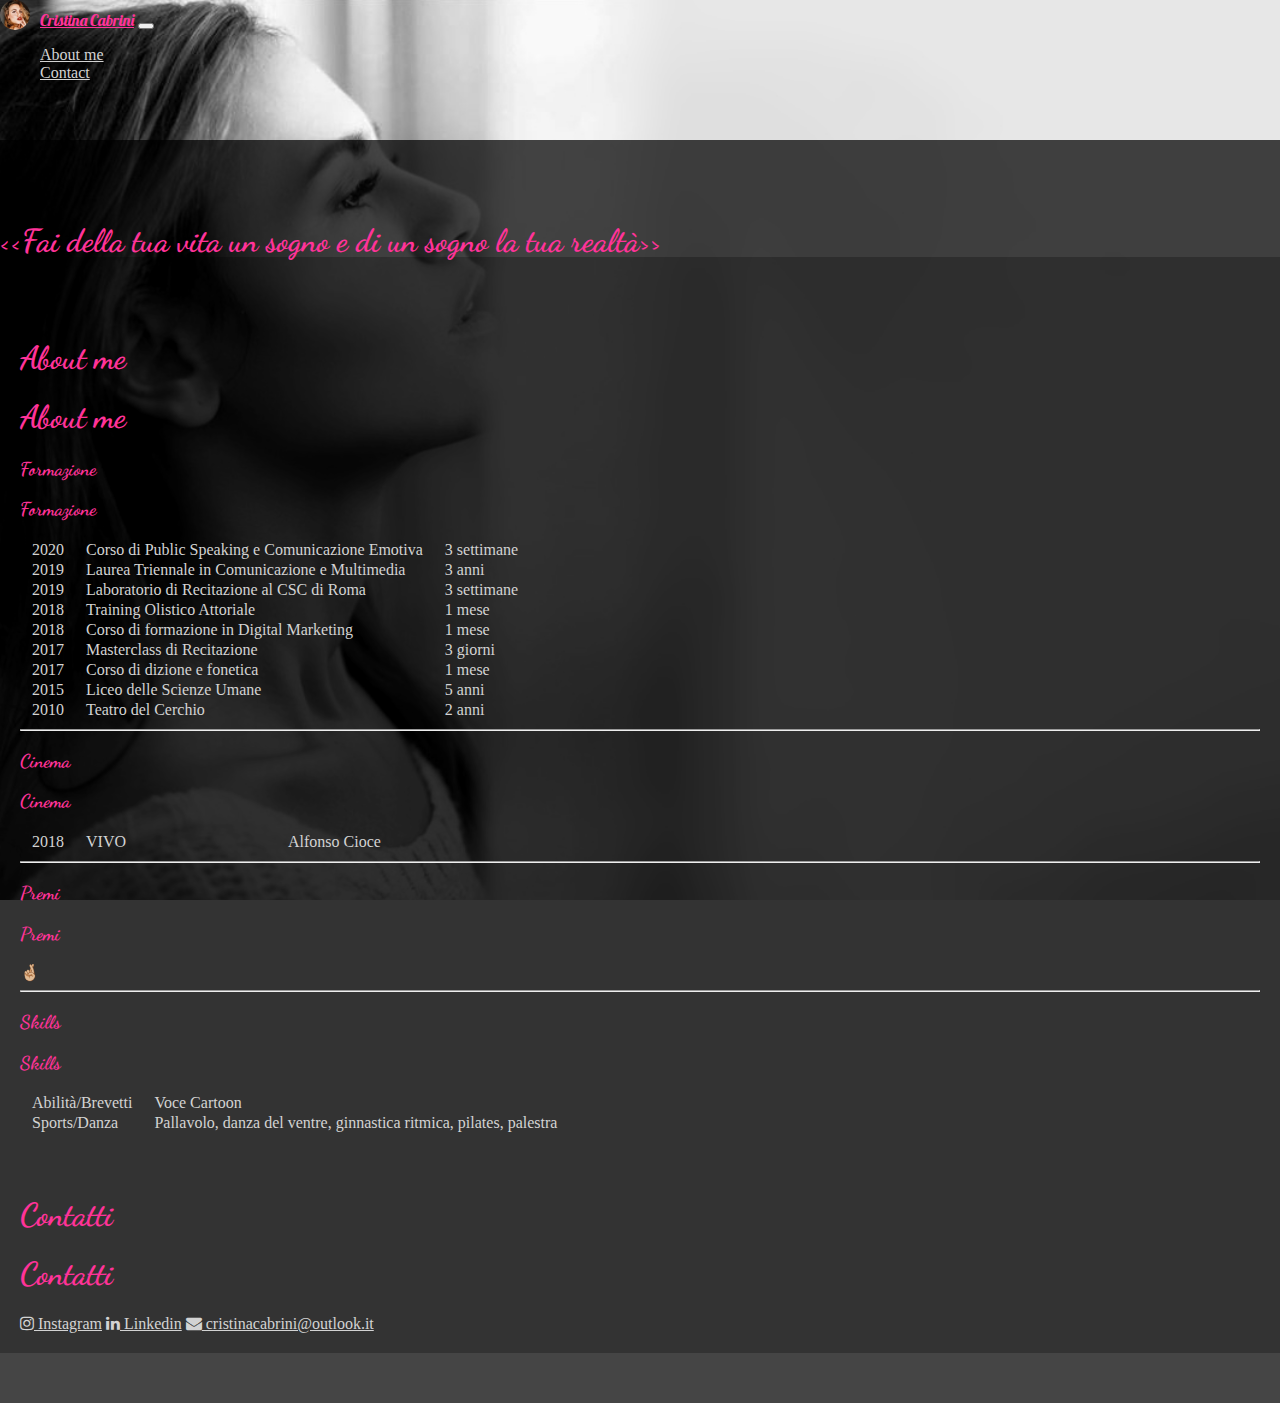
==== index.html @ a115866f "aggiunta sezione about e contatti nuovi" ====
<!DOCTYPE html>
<html>

<head>
    <meta charset="UTF-8">
    <meta name="viewport" content="width=device-width, initial-scale=1.0">
    <title>cristinacabrini.com</title>
    <link rel="stylesheet" href="css/index.css">
    <link rel="shortcut icon" href="favicon.ico" type="image/x-icon">
    <link rel="stylesheet" href="https://stackpath.bootstrapcdn.com/bootstrap/4.5.0/css/bootstrap.min.css" integrity="sha384-9aIt2nRpC12Uk9gS9baDl411NQApFmC26EwAOH8WgZl5MYYxFfc+NcPb1dKGj7Sk" crossorigin="anonymous">
    <link href="https://fonts.googleapis.com/css2?family=Lobster&display=swap" rel="stylesheet">
    <link href="https://fonts.googleapis.com/css2?family=Dancing+Script:wght@700&display=swap" rel="stylesheet">
    <link rel="stylesheet" href="https://cdnjs.cloudflare.com/ajax/libs/font-awesome/4.7.0/css/font-awesome.min.css">
</head>

<body>

    <!-- navbar -->
    <nav class="navbar navbar-expand-lg fixed-top navbar-dark bg-dark">
        <a class="navbar-brand" href="./">Cristina Cabrini</a>
        <!-- nav collapse button -->
        <button class="navbar-toggler" type="button" data-toggle="collapse" data-target="#navbarTogglerDemo01" aria-controls="navbarTogglerDemo01" aria-expanded="false" aria-label="Toggle navigation">
            <span class="navbar-toggler-icon"></span>
          </button>
        <div class="collapse navbar-collapse" id="navbarTogglerDemo01">
            <!-- Navbar content -->
            <ul class="navbar-nav">
                <li class="nav-item">
                    <a class="nav-link" href="#about">About me</a>
                </li>
                <li class="nav-item">
                    <a class="nav-link" href="#contact">Contact</a>
                </li>
            </ul>
        </div>
    </nav>

    <div class="main">
        <div class="content-fluid no-gutters">

            <div class="container text-center col-12 col-md-10 my-5">
                <h1 id="motto">Fai della tua vita un sogno e di un sogno la tua realtà</h1>
            </div>

            <!-- carousel -->
            <div id="carouselExampleCaptions" class="carousel slide col-12 col-md-10 mx-auto my-5" data-interval="false" data-touch="true">
                <!-- data-ride="carousel" -->
                <ol class="carousel-indicators">
                    <!-- indicatori caricati via javascript -->
                </ol>
                <div class="carousel-inner">
                    <!-- slides caricate via javascript  -->
                </div>
                <a class="carousel-control-prev" href="#carouselExampleCaptions" role="button" data-slide="prev">
                    <span class="carousel-control-prev-icon" aria-hidden="true"></span>
                    <span class="sr-only">Previous</span>
                </a>
                <a class="carousel-control-next" href="#carouselExampleCaptions" role="button" data-slide="next">
                    <span class="carousel-control-next-icon" aria-hidden="true"></span>
                    <span class="sr-only">Next</span>
                </a>
            </div>

            <div id="about" class="settore d-flex justify-content-center content col-12 col-md-10 mx-auto my-5 p-3">
                <div class="pink d-none align-items-center mx-3 d-sm-flex"><h1>About me</h1></div>
                <div class="d-flex flex-column mx-3">
                    <h1 class="pink d-md-none mx-auto">About me</h1>
                    <div class="d-flex flex-row">
                        <h3 class="pink d-md-flex d-none">Formazione</h3>
                        <div class="d-flex flex-column mt-2 align-items-center">
                            <div class="pink d-md-none"><h3>Formazione</h3></div>
                            <table>
                                <tr>
                                    <td>2020</td>
                                    <td>Corso di Public Speaking e Comunicazione Emotiva</td>
                                    <td class="text-nowrap">3 settimane</td>
                                </tr>
                                <tr>
                                    <td>2019</td>
                                    <td>Laurea Triennale in
                                        Comunicazione e Multimedia</td>
                                    <td class="text-nowrap">3 anni</td>
                                </tr>
                                <tr>
                                    <td>2019</td>
                                    <td>Laboratorio di Recitazione al
                                        CSC di Roma</td>
                                    <td class="text-nowrap">3 settimane</td>
                                </tr>
                                <tr>
                                    <td>2018</td>
                                    <td>Training Olistico Attoriale</td>
                                    <td class="text-nowrap">1 mese</td>
                                </tr>
                                <tr>
                                    <td>2018</td>
                                    <td>Corso di formazione in Digital
                                        Marketing</td>
                                    <td class="text-nowrap">1 mese</td>
                                </tr>
                                <tr>
                                    <td>2017</td>
                                    <td>Masterclass di Recitazione</td>
                                    <td class="text-nowrap">3 giorni</td>
                                </tr>
                                <tr>
                                    <td>2017</td>
                                    <td>Corso di dizione e fonetica</td>
                                    <td class="text-nowrap">1 mese</td>
                                </tr>
                                <tr>
                                    <td>2015</td>
                                    <td>Liceo delle Scienze Umane</td>
                                    <td class="text-nowrap">5 anni</td>
                                </tr>
                                <tr>
                                    <td>2010</td>
                                    <td>Teatro del Cerchio</td>
                                    <td class="text-nowrap">2 anni</td>
                                </tr>
                            </table>
                        </div>
                    </div>
                    <hr>
                    <div class="d-flex flex-row">
                        <h3 class="pink d-md-flex d-none" style="min-width: 114px;">Cinema</h3>
                        <div class="d-flex flex-column align-items-center mt-2">
                            <div class="pink d-md-none mx-auto"><h3>Cinema</h3></div>
                            <table>
                                <tr>
                                    <td>2018</td>
                                    <td style="min-width: 180px ;">VIVO</td>
                                    <td class="text-nowrap">Alfonso Cioce</td>
                                </tr>
                            </table>
                        </div>
                    </div>
                    <hr>
                    <div class="d-flex flex-row">
                        <h3 class="pink d-md-flex d-none" style="min-width: 114px;">Premi</h3>
                        <div class="d-flex flex-column align-items-center mx-auto">
                            <div class="pink d-md-none"><h3>Premi</h3></div>
                            🤞🏼
                        </div>
                    </div>
                    <hr>
                    <div class="d-flex flex-row">
                        <h3 class="pink d-md-flex d-none" style="min-width: 114px;">Skills</h3>
                        <div class="d-flex flex-column mt-2 align-items-center">
                            <div class="pink d-md-none"><h3>Skills</h3></div>
                            <table>
                                <tr>
                                    <td>Abilità/Brevetti</td>
                                    <td>Voce Cartoon</td>
                                </tr>
                                <tr>
                                    <td>Sports/Danza</td>
                                    <td>Pallavolo, danza del ventre, ginnastica ritmica, pilates, palestra</td>
                                </tr>
                            </table>
                        </div>
                    </div>
                </div>
            </div>

            <div id="contact" class="settore d-flex justify-content-center content col-12 col-md-10 mx-auto mt-5 mb-n5 p-3">
                <div class="pink d-none align-items-center mx-3 d-sm-flex"><h1>Contatti</h1></div>
                <div class="d-flex flex-column mx-5">
                    <div class="pink align-items-center mx-auto d-sm-none"><h1>Contatti</h1></div>
                    <a href="https://www.instagram.com/cristinacabrini/" target="_blank">
                        <i class="fa fa-instagram"></i> Instagram</a>
                    <a href="https://it.linkedin.com/in/cristina-cabrini-79a79414b" target="_blank">
                        <i class="fa fa-linkedin"></i> Linkedin</a>
                    <a href="mailto:cristinacabrini@outlook.it">
                        <i class="fa fa-envelope"></i> cristinacabrini@outlook.it</a>
                </div>
                
            </div>

        </div>

        
    </div>

    <script src="https://code.jquery.com/jquery-3.5.1.slim.min.js " integrity="sha384-DfXdz2htPH0lsSSs5nCTpuj/zy4C+OGpamoFVy38MVBnE+IbbVYUew+OrCXaRkfj " crossorigin="anonymous "></script>
    <script src="https://cdn.jsdelivr.net/npm/popper.js@1.16.0/dist/umd/popper.min.js " integrity="sha384-Q6E9RHvbIyZFJoft+2mJbHaEWldlvI9IOYy5n3zV9zzTtmI3UksdQRVvoxMfooAo " crossorigin="anonymous "></script>
    <script src="https://stackpath.bootstrapcdn.com/bootstrap/4.5.0/js/bootstrap.min.js " integrity="sha384-OgVRvuATP1z7JjHLkuOU7Xw704+h835Lr+6QL9UvYjZE3Ipu6Tp75j7Bh/kR0JKI " crossorigin="anonymous "></script>
    <script src="scripts/data.js"></script>
    <script src="scripts/index.js"></script>
</body>

</html>
---- css/index.css ----
body{
    background: url('../immagini/3Cattura.JPG') 25%/cover fixed;
    width: 100%;
    height: 100vh;
}

body,
.main {
    width: 100%;
    min-height: 100vh;
    padding: 0;
    margin: 0;
}

.main {
    background-color: #000000ba;
    margin-top: 58.4px;
    padding-top: 60px;
    padding-bottom: 50px;
}

.navbar-brand {
    font-family: 'Lobster', cursive;
    color: #ff3399!important;
}

.navbar-dark .navbar-nav .active>.nav-link {
    color: #ff3399!important;
}


/* .navbar-dark .navbar-nav .nav-link {
    color: white!important;
} */

.navbar-dark .navbar-nav .nav-link:hover {
    color: #ff3399!important;
}

#motto,
.pink {
    font-family: 'Dancing Script', cursive;
    color: #ff3399;
}

#motto::before {
    content: "<<";
}

#motto::after {
    content: ">>";
}

.navbar-brand::before {
    content: "";
    background-image: url('../immagini/75379823_574520883127569_2580609736634269696_n.png');
    background-size: cover;
    height: 30px;
    width: 30px;
    border-radius: 50%;
    margin-right: 10px;
    display: inline-block;
    vertical-align: text-bottom;
}

.carousel-indicators .active {
    background-color: #ff3399!important;
}

.carousel-caption {
    position: relative!important;
    right: unset!important;
    left: unset!important;
}

.carousel-inner,
.settore {
    background-color: #00000040;
    padding: 20px;
    color: lightgray;
}

.carousel-control-prev,
.carousel-control-next {
    top: calc(315px/2)!important;
    bottom: unset!important;
    align-items: unset!important;
}

.carousel-indicators {
    margin-bottom: -24px;
}

p.show-more:hover {
    text-decoration: underline;
}
p.show-more {
    font-weight: bold;
    cursor: pointer;
}

a {
    color: lightgray!important;
}
a:hover{
    text-decoration-color: #ff3399!important;
}

#about td {
    vertical-align: top;
    padding: 0 10px 0 10px;
}
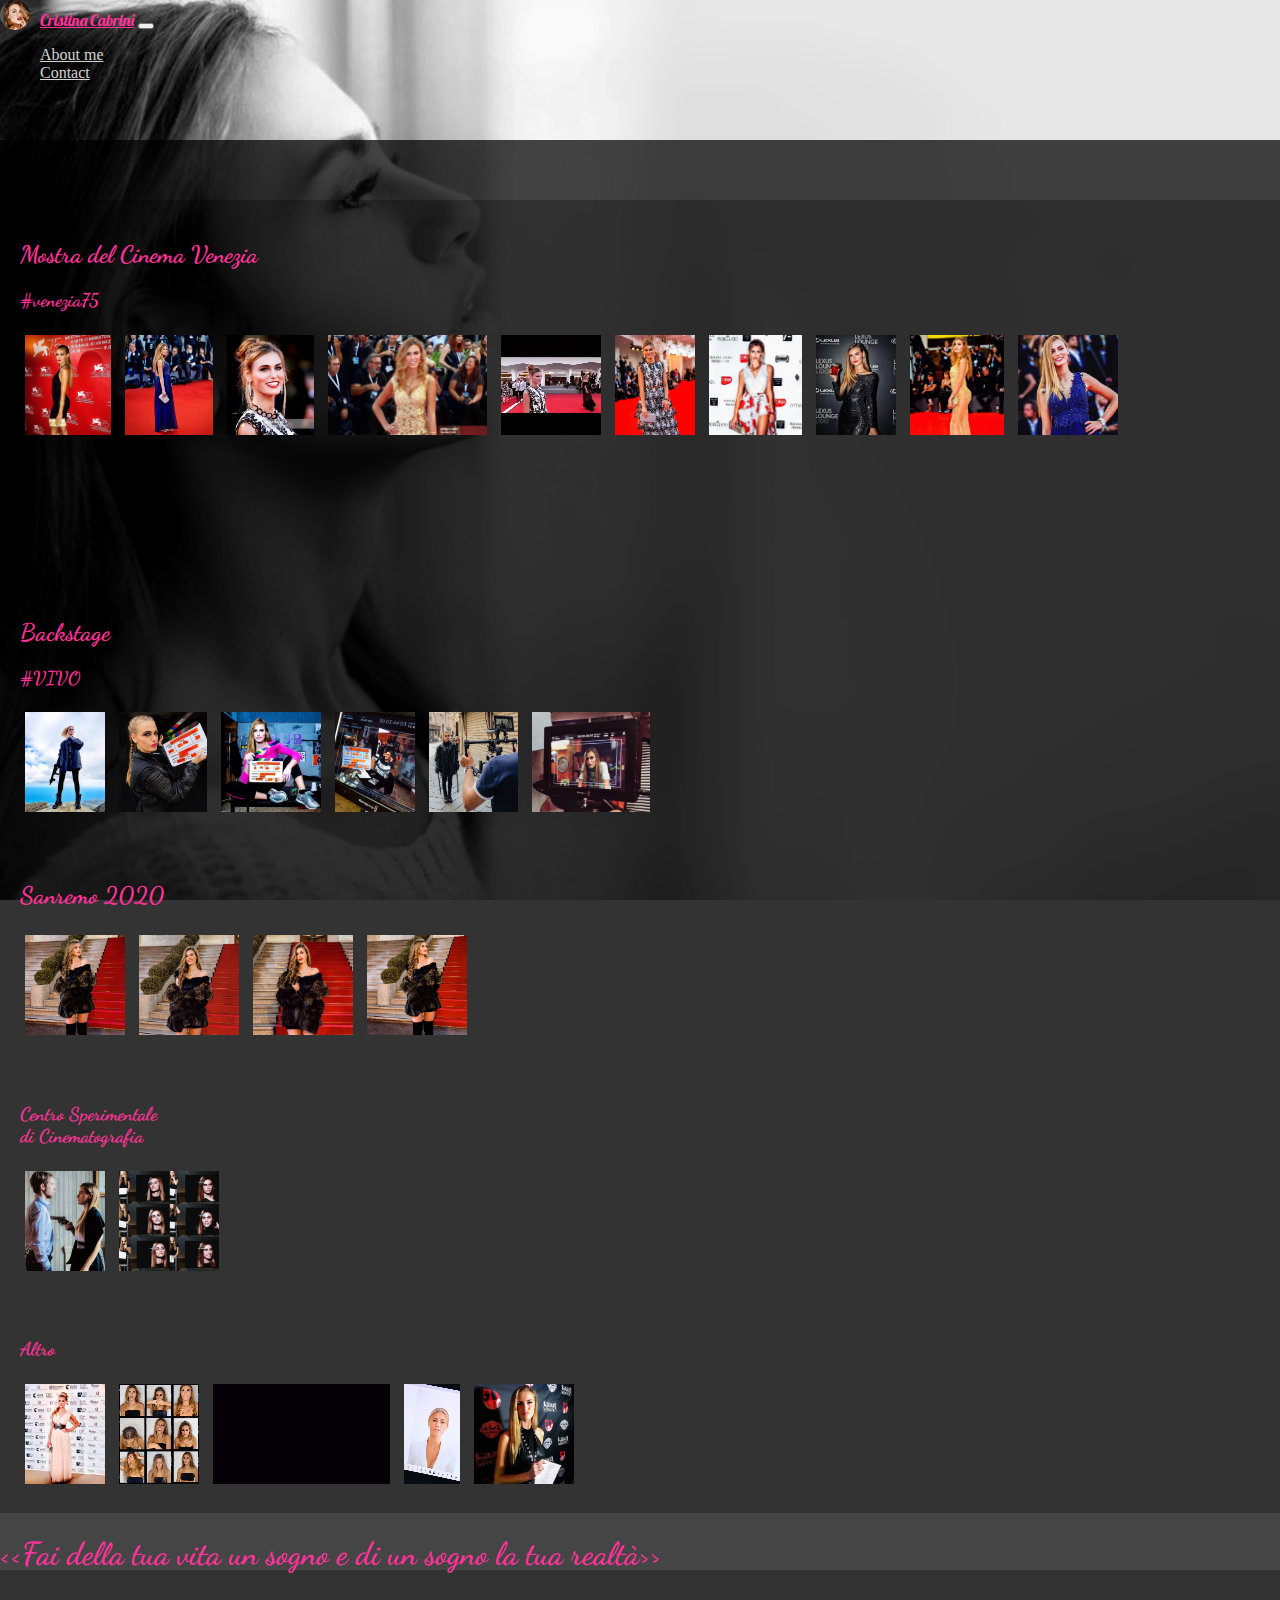
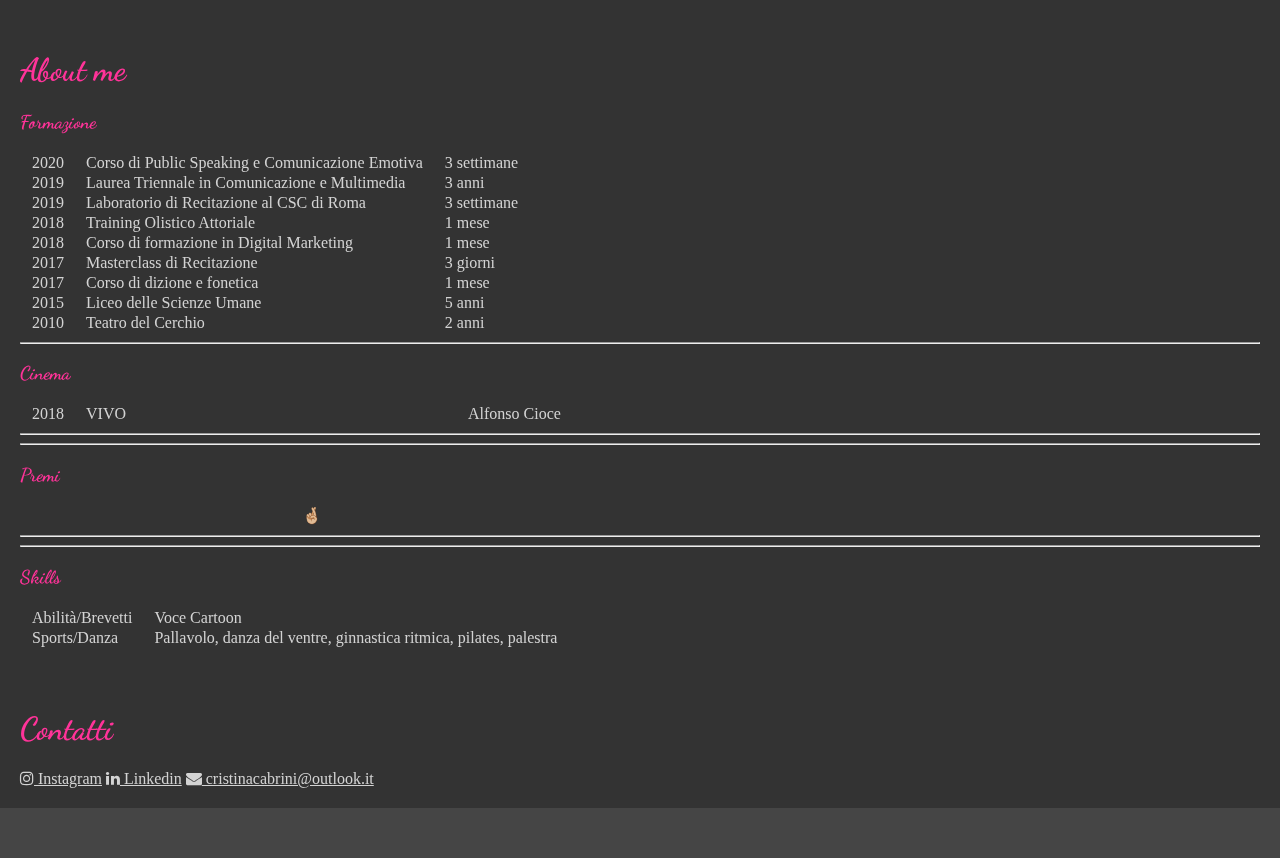
==== commit 7969a1a5: "aggiunta albums sul sito" ====
--- a/index.html
+++ b/index.html
@@ -37,8 +37,88 @@
 
     <div class="main">
         <div class="content-fluid no-gutters">
-
-            <div class="container text-center col-12 col-md-10 my-5">
+            
+            <div class="settore d-flex justify-content-center col-12 col-md-10 mx-auto my-5 p-md-3 flex-wrap">
+                <div class="d-flex flex-column align-items-center justify-content-center">
+                    <h2 class="pink">Mostra del Cinema Venezia</h2>
+                    <h3 class="pink">#venezia75</h3>
+                </div>
+                
+                <div class="p-1 col-md-9 col-12 d-flex align-items-center justify-content-center flex-wrap">
+                    <img src="/album/Mostra del Cinema Venezia/40092611_257108088468343_8144264692557280410_n.jpg" alt="75biennale" >
+                    <img src="/album/Mostra del Cinema Venezia/40384334_418420255229545_8265520984892883237_n.jpg" alt="75biennale" >
+                    <img src="/album/Mostra del Cinema Venezia/40384584_326152921488864_8653249356389318226_n.jpg" alt="75biennale" >
+                    <img src="/album/Mostra del Cinema Venezia/40388813_2164709497149957_5511289162210213888_n.jpg" alt="75biennale" >
+                    <video src="/album/Mostra del Cinema Venezia/40536991_1844627358907549_8988585279363196252_n.mp4" width="auto" height="100" autoplay loop muted playsinline></video>
+                    <img src="/album/Mostra del Cinema Venezia/41189054_1923899347903786_1798043989437368180_n.jpg" alt="75biennale">
+                    <img src="/album/Mostra del Cinema Venezia/41620655_151341385805231_628164274975799200_n.jpg" alt="75biennale">
+                    <img src="/album/Mostra del Cinema Venezia/41627348_253788215339371_4272237231722789669_n.jpg" alt="75biennale">
+                    <img src="/album/Mostra del Cinema Venezia/42437701_244644872891644_8813553529707853573_n.jpg" alt="75biennale">
+                    <img src="/album/Mostra del Cinema Venezia/43771913_1136382666514492_1332170926969896923_n.jpg" alt="75biennale">
+                    <video src="/album/Mostra del Cinema Venezia/70827803_2375022899481416_6110419613025711117_n.mp4" width="auto" height="100" autoplay loop muted playsinline></video>
+                </div>
+                
+            </div>
+
+            <div class="settore d-flex justify-content-center col-12 col-md-10 mx-auto my-5 p-md-3 flex-wrap">
+                <div class="d-flex flex-column align-items-center justify-content-center">
+                    <h2 class="pink">Backstage</h2>
+                    <h3 class="pink">#VIVO</h3>
+                </div>
+                
+                <div class="p-1 col-md-9 col-12 d-flex align-items-center justify-content-center flex-wrap">
+                    <img src="/album/VIVO/39306071_278305076107943_4949675914280566784_n.jpg" alt="vivo">
+                    <img src="/album/VIVO/40644015_1992954247433067_4773957268278252739_n.jpg" alt="vivo">
+                    <img src="/album/VIVO/43697207_278841599426690_4349665776893503861_n.jpg" alt="vivo">
+                    <img src="/album/VIVO/44250717_122307292099076_1402015475372105847_n.jpg" alt="vivo">
+                    <img src="/album/VIVO/81428056_460028381544430_4419924760291308007_n.jpg" alt="vivo">
+                    <img src="/album/VIVO/87542246_625003378064844_7392743182899503283_n.jpg" alt="vivo">
+                </div>
+                
+            </div>
+
+            <div class="settore d-flex justify-content-center col-12 col-md-10 mx-auto my-5 p-md-3 flex-wrap">
+                <div class="d-flex flex-column align-items-center justify-content-center">
+                    <h2 class="pink">Sanremo 2020</h2>
+                </div>
+                
+                <div class="p-1 col-md-9 col-12 d-flex align-items-center justify-content-center flex-wrap">
+                    <img src="/album/Sanremo 2020/82649981_185058782859400_4207684369614140144_n.jpg" alt="sanremo2020">
+                    <img src="/album/Sanremo 2020/83148280_188729125526645_81267094375678832_n.jpg" alt="sanremo2020">
+                    <img src="/album/Sanremo 2020/83159306_2583623571923591_5471976636958871317_n.jpg" alt="sanremo2020">
+                    <img src="/album/Sanremo 2020/83328796_582342189289605_7751014568031604118_n.jpg" alt="sanremo2020">
+                </div>
+                
+            </div>
+
+            <div class="settore d-flex justify-content-center col-12 col-md-10 mx-auto my-5 p-md-3 flex-wrap">
+                <div class="d-flex flex-column align-items-center justify-content-center">
+                    <h3 class="pink">Centro Sperimentale <br> di Cinematografia</h3>
+                </div>
+                
+                <div class="p-1 col-md-9 col-12 d-flex align-items-center justify-content-center flex-wrap">
+                    <img src="/album/Centro Sperimentale di Cinematografia/65976105_143944176705931_1385164905361506642_n.jpg" alt="centro sperimentale del cinema">
+                    <img src="/album/Centro Sperimentale di Cinematografia/centrosperimentalecinema.jpg" alt="centro sperimentale del cinema">
+                </div>
+                
+            </div>
+
+            <div class="settore d-flex justify-content-center col-12 col-md-10 mx-auto my-5 p-md-3 flex-wrap">
+                <div class="d-flex flex-column align-items-center justify-content-center">
+                    <h3 class="pink">Altro</h3>
+                </div>
+                
+                <div class="p-1 col-md-9 col-12 d-flex align-items-center justify-content-center flex-wrap">
+                    <img src="/album/cannesfilmfestival.jpg" alt="cannes film festival">
+                    <video src="/album/120821744_132808761880076_2461482076705950500_n.mp4" width="auto" height="100" autoplay loop muted playsinline></video>
+                    <video src="/album/120418888_702560387274461_1757578226262265815_n.mp4" width="auto" height="100" autoplay loop muted playsinline></video>
+                    <video src="/album/120317065_670752323412711_4402359134172799792_n.mp4" width="auto" height="100" autoplay loop muted playsinline></video>
+                    <img src="/album/INTERVISTATRICE SPORTIVA.jpg" alt="intervistatrice sportiva dazn">
+                </div>
+                
+            </div>
+
+            <div class="container text-center col-11 col-md-10 my-5">
                 <h1 id="motto">Fai della tua vita un sogno e di un sogno la tua realtà</h1>
             </div>
 
@@ -61,14 +141,12 @@
                 </a>
             </div>
 
-            <div id="about" class="settore d-flex justify-content-center content col-12 col-md-10 mx-auto my-5 p-3">
-                <div class="pink d-none align-items-center mx-3 d-sm-flex"><h1>About me</h1></div>
+            <div id="about" class="settore d-flex flex-wrap justify-content-center col-12 col-md-10 mx-auto my-5 p-3">
+                <div class="pink align-items-center mx-3 d-flex"><h1>About me</h1></div>
                 <div class="d-flex flex-column mx-3">
-                    <h1 class="pink d-md-none mx-auto">About me</h1>
-                    <div class="d-flex flex-row">
-                        <h3 class="pink d-md-flex d-none">Formazione</h3>
-                        <div class="d-flex flex-column mt-2 align-items-center">
-                            <div class="pink d-md-none"><h3>Formazione</h3></div>
+                    <div class="d-flex flex-row flex-wrap">
+                        <h3 class="pink mx-auto">Formazione</h3>
+                        <div class="d-flex flex-column mt-2 align-items-center mx-auto">
                             <table>
                                 <tr>
                                     <td>2020</td>
@@ -122,32 +200,35 @@
                         </div>
                     </div>
                     <hr>
-                    <div class="d-flex flex-row">
-                        <h3 class="pink d-md-flex d-none" style="min-width: 114px;">Cinema</h3>
-                        <div class="d-flex flex-column align-items-center mt-2">
-                            <div class="pink d-md-none mx-auto"><h3>Cinema</h3></div>
+                    <div class="d-flex flex-row flex-wrap">
+                        <h3 class="pink mx-auto">Cinema</h3>
+                        <div class="d-flex flex-column align-items-center mt-2 mx-auto">
                             <table>
                                 <tr>
                                     <td>2018</td>
-                                    <td style="min-width: 180px ;">VIVO</td>
+                                    <td style="width: 360px">VIVO</td>
                                     <td class="text-nowrap">Alfonso Cioce</td>
                                 </tr>
                             </table>
                         </div>
                     </div>
                     <hr>
-                    <div class="d-flex flex-row">
-                        <h3 class="pink d-md-flex d-none" style="min-width: 114px;">Premi</h3>
-                        <div class="d-flex flex-column align-items-center mx-auto">
-                            <div class="pink d-md-none"><h3>Premi</h3></div>
-                            🤞🏼
-                        </div>
-                    </div>
-                    <hr>
-                    <div class="d-flex flex-row">
-                        <h3 class="pink d-md-flex d-none" style="min-width: 114px;">Skills</h3>
-                        <div class="d-flex flex-column mt-2 align-items-center">
-                            <div class="pink d-md-none"><h3>Skills</h3></div>
+                    <hr>
+                    <div class="d-flex flex-row flex-wrap">
+                        <h3 class="pink mx-auto">Premi</h3>
+                        <div class="d-flex flex-column align-items-center mt-2 mx-auto">
+                            <table>
+                                <tr>
+                                    <td style="width: 560px; text-align: center;">🤞🏼</td>
+                                </tr>
+                            </table>
+                        </div>
+                    </div>
+                    <hr>
+                    <hr>
+                    <div class="d-flex flex-row flex-wrap">
+                        <h3 class="pink mx-auto">Skills</h3>
+                        <div class="d-flex flex-column align-items-center mt-2 mx-auto">
                             <table>
                                 <tr>
                                     <td>Abilità/Brevetti</td>
@@ -160,13 +241,13 @@
                             </table>
                         </div>
                     </div>
-                </div>
-            </div>
-
-            <div id="contact" class="settore d-flex justify-content-center content col-12 col-md-10 mx-auto mt-5 mb-n5 p-3">
-                <div class="pink d-none align-items-center mx-3 d-sm-flex"><h1>Contatti</h1></div>
+                    
+                </div>
+            </div>
+
+            <div id="contact" class="settore d-flex flex-wrap justify-content-center col-12 col-md-10 mx-auto mt-5 mb-n5 p-3">
+                <div class="pink align-items-center mx-3 d-flex"><h1>Contatti</h1></div>
                 <div class="d-flex flex-column mx-5">
-                    <div class="pink align-items-center mx-auto d-sm-none"><h1>Contatti</h1></div>
                     <a href="https://www.instagram.com/cristinacabrini/" target="_blank">
                         <i class="fa fa-instagram"></i> Instagram</a>
                     <a href="https://it.linkedin.com/in/cristina-cabrini-79a79414b" target="_blank">
--- a/css/index.css
+++ b/css/index.css
@@ -109,4 +109,23 @@
 #about td {
     vertical-align: top;
     padding: 0 10px 0 10px;
+}
+
+.settore img:hover, .settore video:hover {
+    height: 400px;
+    transition-delay: 0.2s;
+}
+
+@media only screen and (max-width: 425px) {
+    .settore img:hover, .settore video:hover {
+        width: 100%;
+        height: auto;
+    }
+}
+
+.settore img, .settore video{
+    height: 100px;
+    margin: 5px;
+    transition-duration: 0.2s;
+    transition-delay: .5s;
 }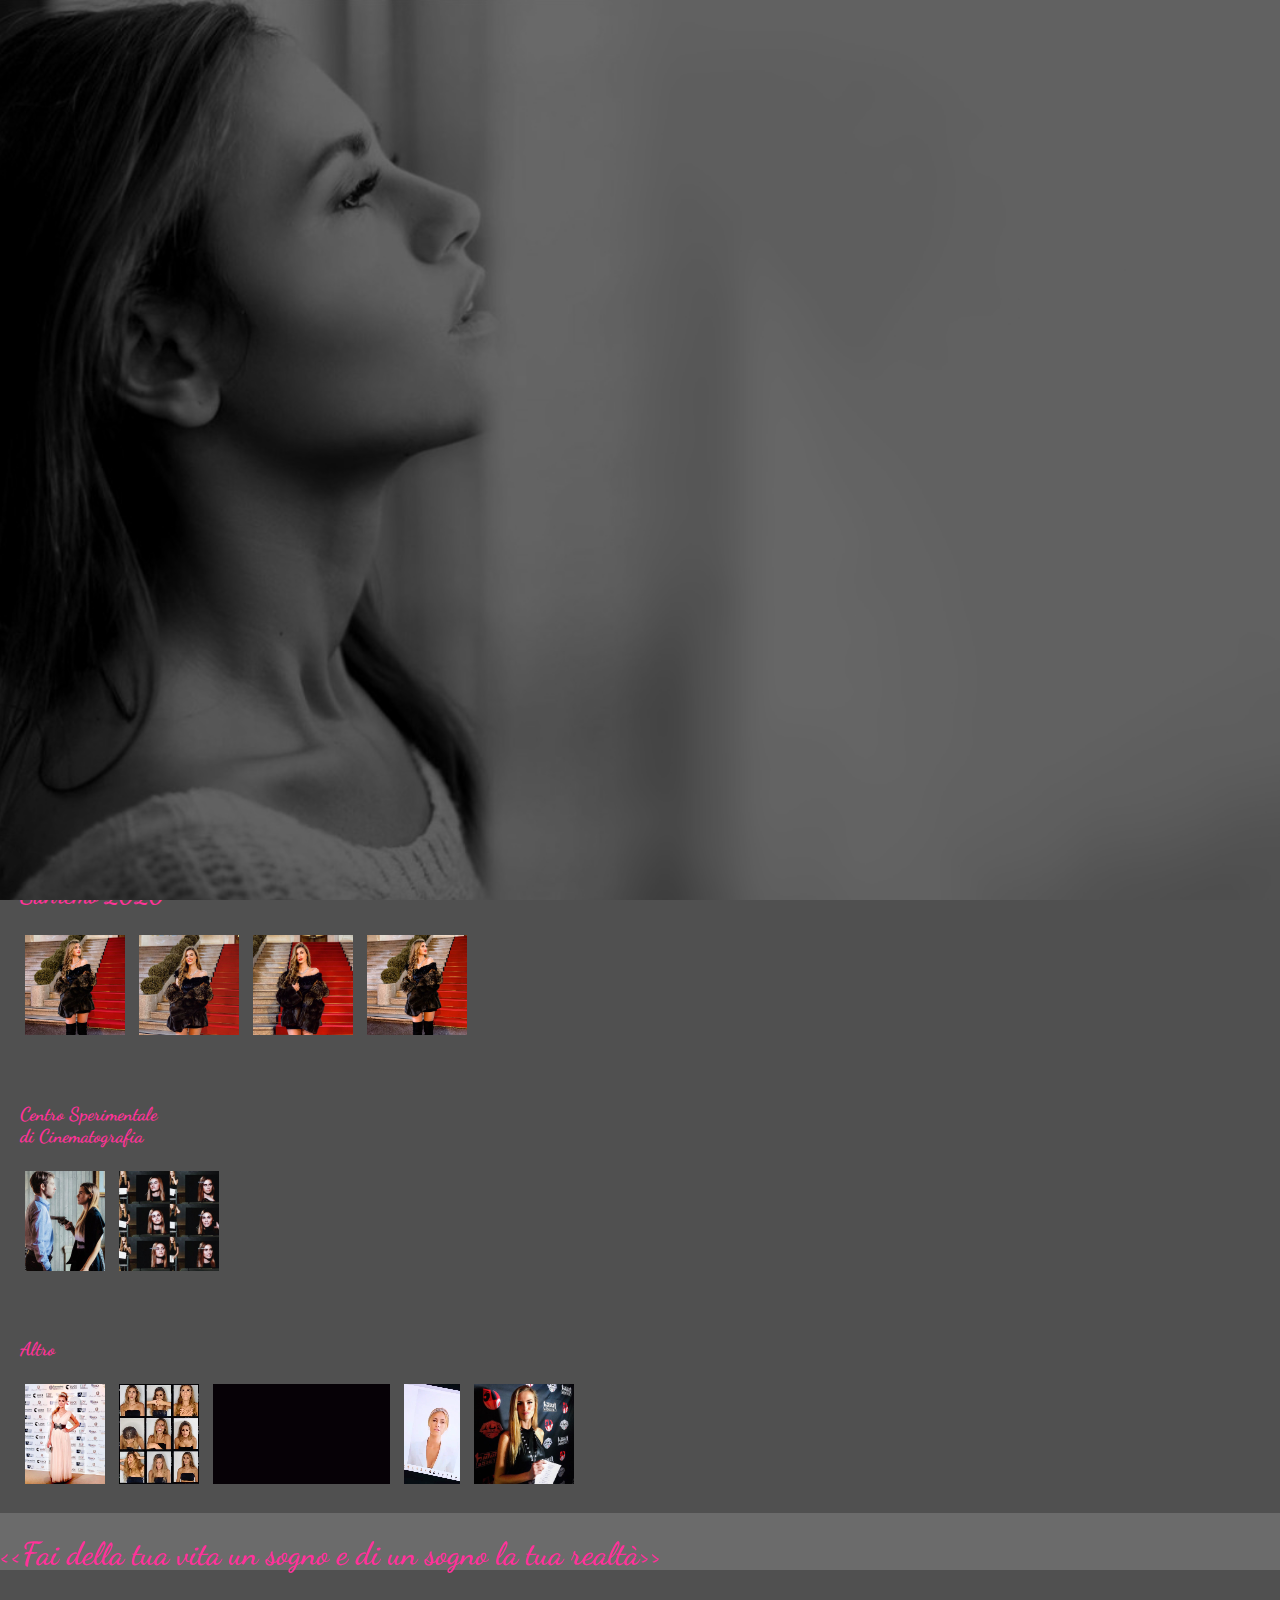
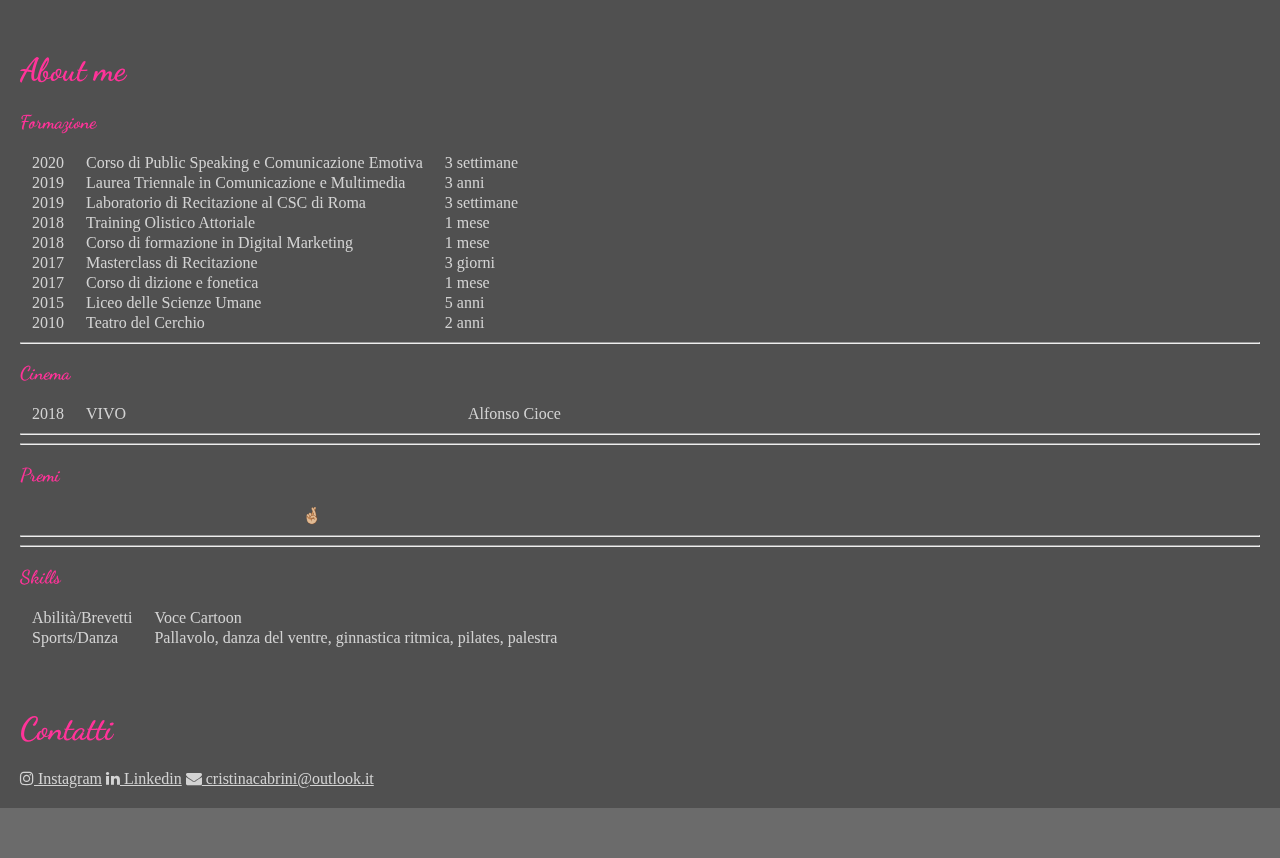
==== commit aaf28261: "bg fixed also on iphone" ====
--- a/index.html
+++ b/index.html
@@ -14,6 +14,10 @@
 </head>
 
 <body>
+
+    <div class="bg">
+        <div></div>
+    </div>
 
     <!-- navbar -->
     <nav class="navbar navbar-expand-lg fixed-top navbar-dark bg-dark">
--- a/css/index.css
+++ b/css/index.css
@@ -2,6 +2,24 @@
     background: url('../immagini/3Cattura.JPG') 25%/cover fixed;
     width: 100%;
     height: 100vh;
+}
+.bg {
+    position: fixed;
+    display: block;
+    top: 0;
+    left: 0;
+    z-index: 0;
+    width: 100%;
+    height: 100%;
+    background: url('../immagini/3Cattura.JPG') 25%/cover;
+}
+
+.bg>div {
+    position: fixed;
+    background-color: #00000094;
+    width: 100%;
+    height: 100vh;
+    z-index: 1;
 }
 
 body,
@@ -13,7 +31,7 @@
 }
 
 .main {
-    background-color: #000000ba;
+    background-color: #00000094;
     margin-top: 58.4px;
     padding-top: 60px;
     padding-bottom: 50px;
